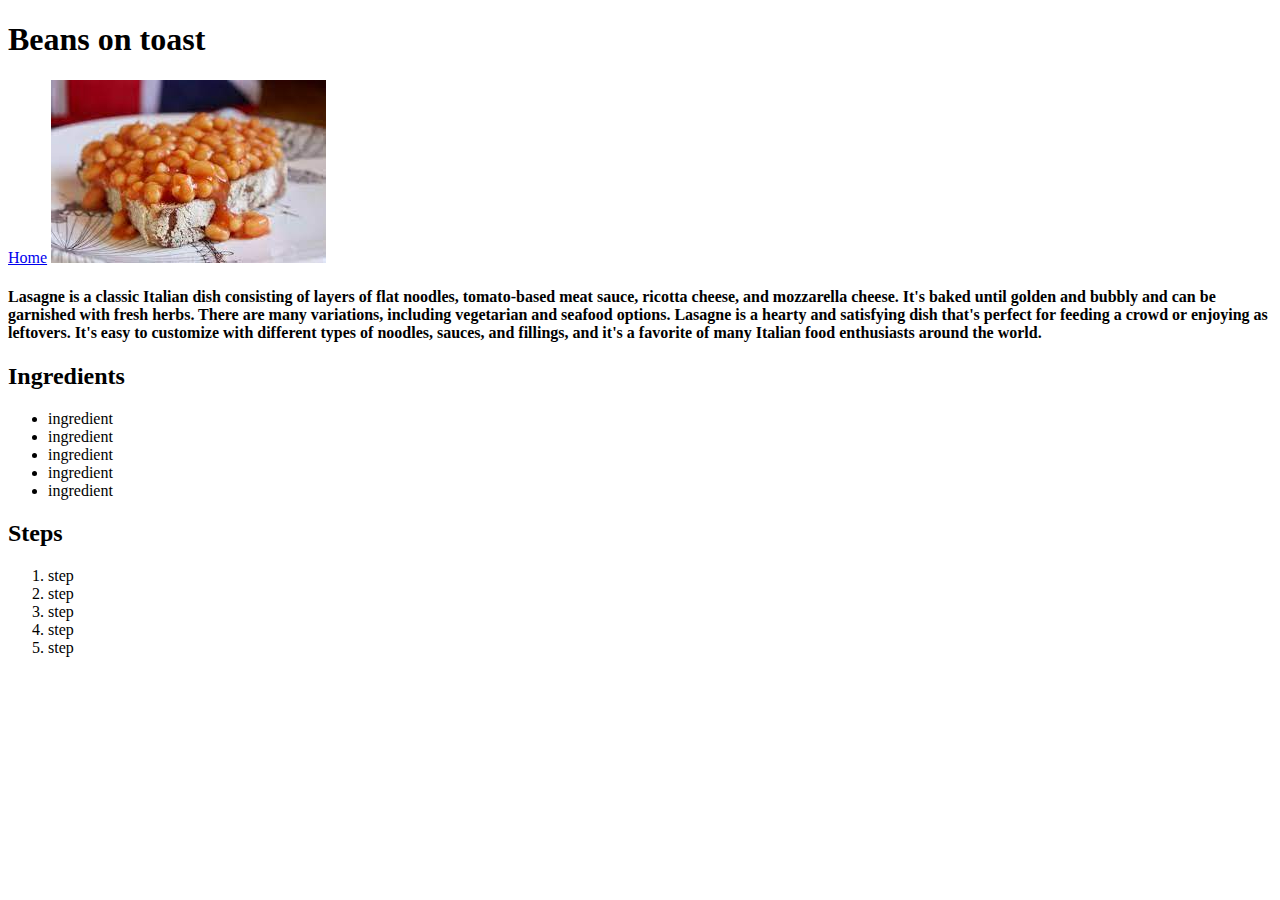
==== recipes/beanstoast.html @ b932e1cb "whats a commit message?" ====
<!DOCTYPE html>
<html lang="en">
<head>
    <meta charset="UTF-8">
    <meta http-equiv="X-UA-Compatible" content="IE=edge">
    <meta name="viewport" content="width=device-width, initial-scale=1.0">
    <title>Beans on toast</title>
</head>
<body>
    <h1>Beans on toast</h1>
    <a href="../index.html">Home</a>
    <img src="beans.jpg" alt="">
    <h4>Lasagne is a classic Italian dish consisting of layers of flat noodles, tomato-based meat sauce, ricotta cheese, and mozzarella cheese. It's baked until golden and bubbly and can be garnished with fresh herbs. There are many variations, including vegetarian and seafood options. Lasagne is a hearty and satisfying dish that's perfect for feeding a crowd or enjoying as leftovers. It's easy to customize with different types of noodles, sauces, and fillings, and it's a favorite of many Italian food enthusiasts around the world.</h4>

    <h2>Ingredients</h2>
    <ul>
        <li>ingredient </li>
        <li>ingredient </li>
        <li>ingredient </li>
        <li>ingredient </li>
        <li>ingredient </li>
    </ul>

    <h2>Steps</h2>
    <ol>
        <li>step</li>
        <li>step</li>
        <li>step</li>
        <li>step</li>
        <li>step</li>
    </ol>
</body>
</html>
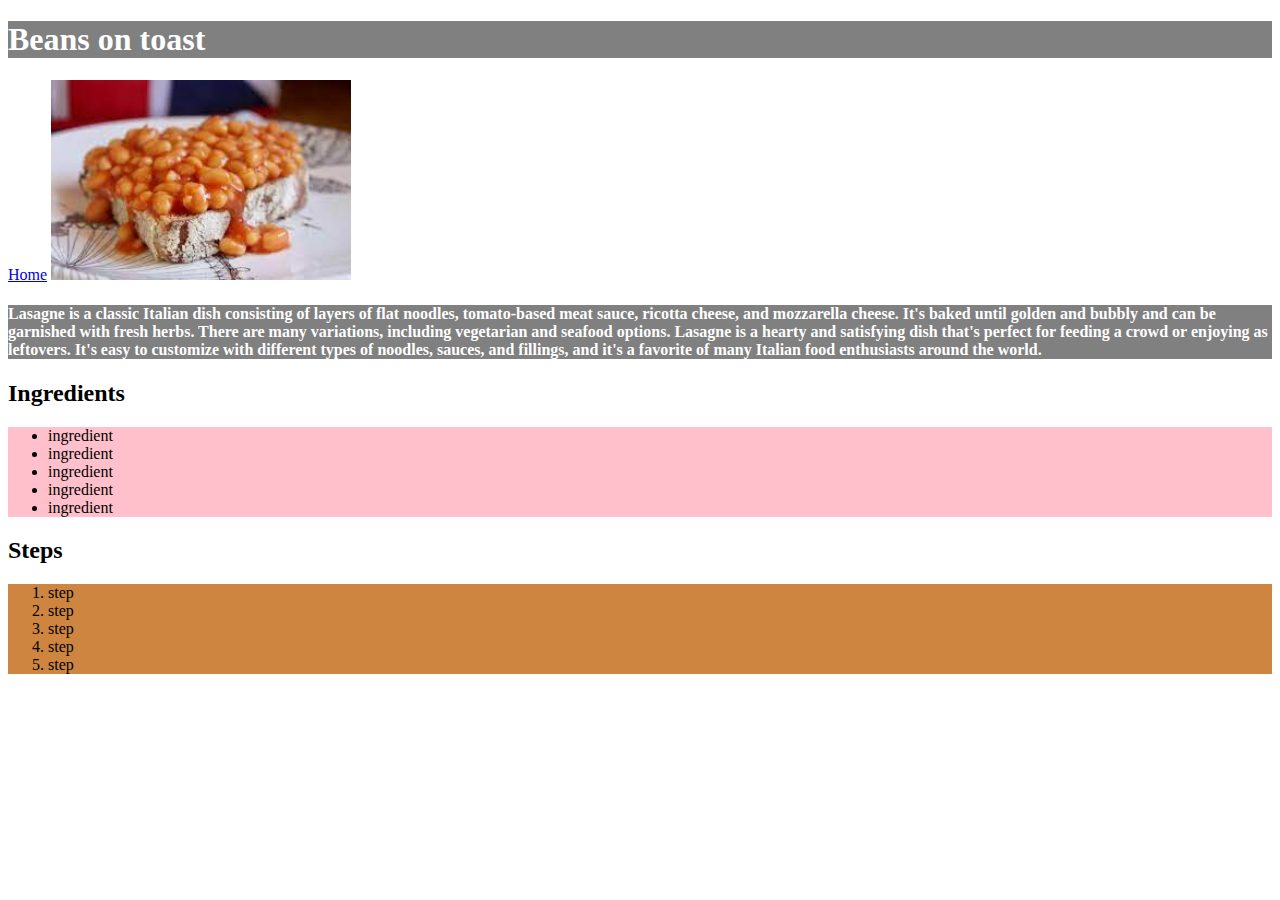
==== commit e6dbd049: "hello world" ====
--- a/recipes/beanstoast.html
+++ b/recipes/beanstoast.html
@@ -5,11 +5,12 @@
     <meta http-equiv="X-UA-Compatible" content="IE=edge">
     <meta name="viewport" content="width=device-width, initial-scale=1.0">
     <title>Beans on toast</title>
+    <link rel="stylesheet" href="../css/recipes.css">
 </head>
 <body>
     <h1>Beans on toast</h1>
     <a href="../index.html">Home</a>
-    <img src="beans.jpg" alt="">
+    <img class="bild" src="beans.jpg" alt="">
     <h4>Lasagne is a classic Italian dish consisting of layers of flat noodles, tomato-based meat sauce, ricotta cheese, and mozzarella cheese. It's baked until golden and bubbly and can be garnished with fresh herbs. There are many variations, including vegetarian and seafood options. Lasagne is a hearty and satisfying dish that's perfect for feeding a crowd or enjoying as leftovers. It's easy to customize with different types of noodles, sauces, and fillings, and it's a favorite of many Italian food enthusiasts around the world.</h4>
 
     <h2>Ingredients</h2>
--- a/css/recipes.css
+++ b/css/recipes.css
@@ -0,0 +1,27 @@
+.bild {
+    width: 300px;
+    height: auto;
+}
+
+h1, h4{
+    background-color: grey;
+    color: white;
+    font-weight: bold;
+}
+
+.green {
+    background-color: green;
+    color: pink;
+}
+
+.red {
+    background-color: red;
+    color: yellow;
+}
+
+ul {
+    background-color: pink;
+}
+ol{
+    background-color: peru;
+}